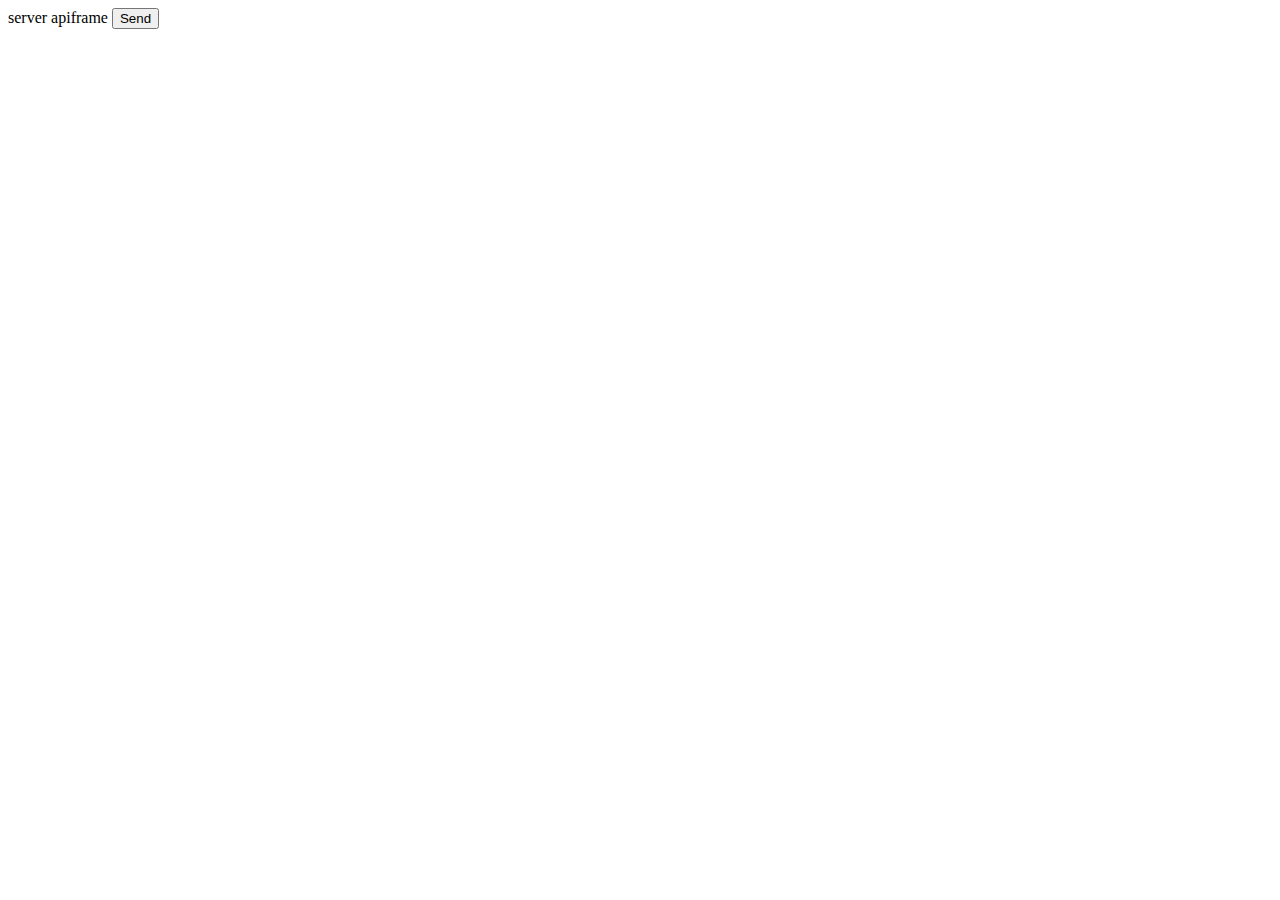
==== WebAPIForBoldchat/PostMessage/server.html @ badd15cc "Init Commit" ====
﻿<!DOCTYPE html>
<html>
<head>
    <title>server api frame</title>
    <meta charset="utf-8" />
    <script src="server.js"></script>
</head>
<body>
    server apiframe
    <input type="button" onclick="sendXHRReq('testing456')" value="Send" />
</body>
</html>
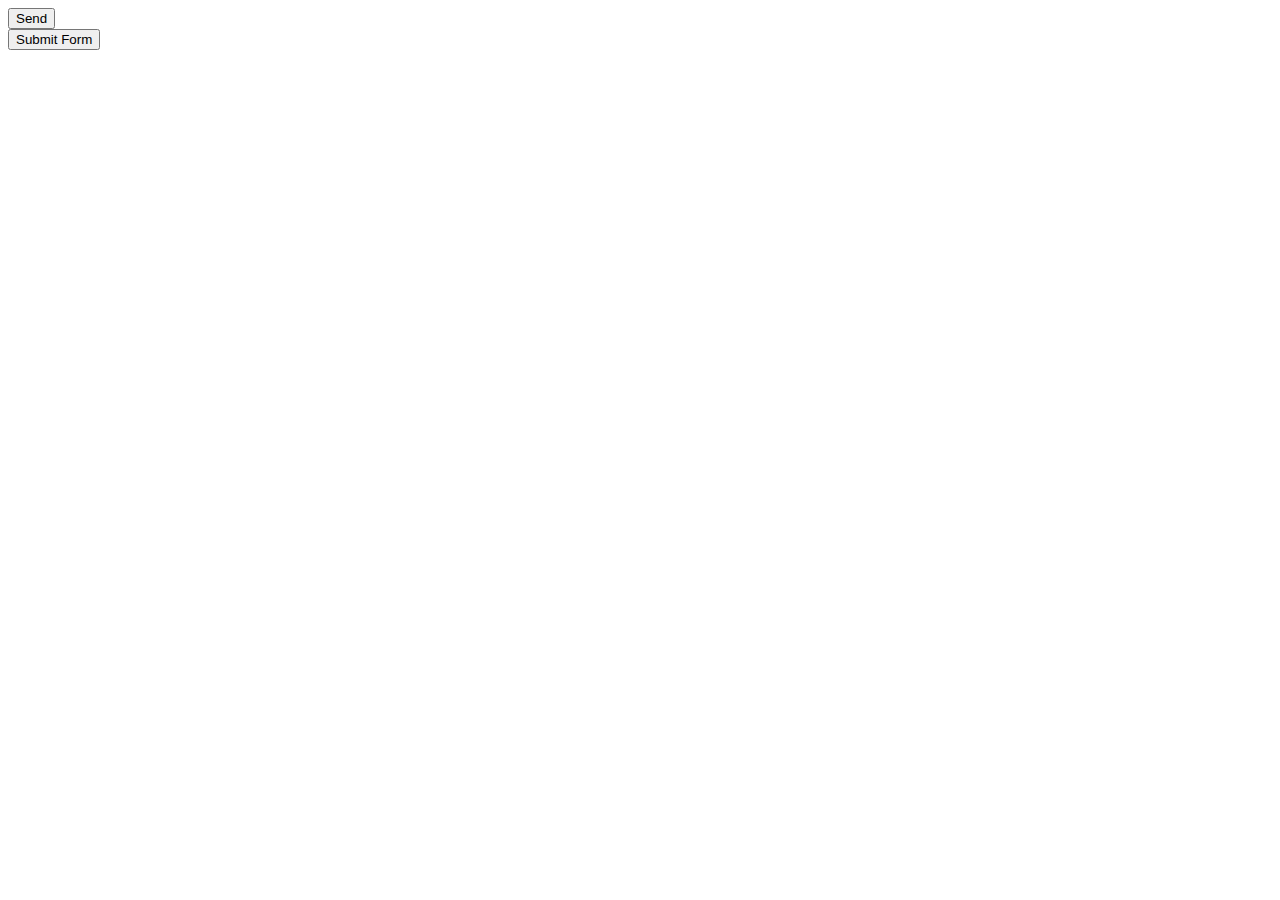
==== commit 21aca1fd: "Clean up" ====
--- a/WebAPIForBoldchat/PostMessage/server.html
+++ b/WebAPIForBoldchat/PostMessage/server.html
@@ -1,12 +1,18 @@
 ﻿<!DOCTYPE html>
 <html>
 <head>
-    <title>server api frame</title>
+    <title>PGP Test Encrypted Retrieval</title>
     <meta charset="utf-8" />
     <script src="server.js"></script>
 </head>
 <body>
-    server apiframe
-    <input type="button" onclick="sendXHRReq('testing456')" value="Send" />
+    <input type="button" onclick="sendXHRReq()" value="Send" />
+    <form method="post" action="../api/pgp" onsubmit="return sendXHRReq(this);">
+        <input type="hidden" id="encryptionKey" name="encryptionKey" value="-----BEGIN PGP PUBLIC KEY BLOCK-----\r\nVersion: BCPG v1.50\r\n\r\nmQENBFi93mwDCACXYTskZy5oOboVEKSaDLDIHYOaPFH4xqMtXmv134P3dQn9pCtF\r\nng6kfO76Fes5FzZ0j4aIfKF6wlzkRJ63p/5z6NL1Gp8hHV5pR24LcF/0FWdMcweN\r\nWw/YcH2u1kg79h21hq4sW2BRQskOWNBkC3EAT9mbkpnmfQVqVRZfFzw7hvVsmt5R\r\npnxxP3rd6m97TmCiTU9WRufGciEmUcK7PLpuvAojmdnfTxBHcl8fyeDZ+OeGwu5E\r\nCOv47kBV4r/MpKdUYycS2BnB149PGiQyU2cdsItfayERFUDuTPj2lg0uq92SMSO8\r\nKmo98SjEzMOWzVyTtJW5cF3IajstLxinsGTlABEBAAG0CGJvbGRjaGF0iQE3BBAD\r\nCgAhBQJYvd5sAhsDBAsJCAcGFQoIAgkLBAsJCAcGFQoIAgkLAAoJEKBpH1w+pRHZ\r\nWYUIAIM0Sb5BuW2fJMAGa6VnOwD+oLIgxbNrt1LJpf3cvDJPnEdt9cIVqifaJb0f\r\nl7Yun1JXLwA7HMPfD8S76Ejha38NUUc6BSdFClX1Gz5ARDObDVDK+m61RwLpYdXH\r\nwm0y23PkLC0XKN8K3c+d/HnZnZV5pezh5VI/vrZMhXhwenedtB03ahHooVSifBjE\r\nfKq7SRjuGxu5UOVnk/pth7l1+2eWwJQqhL1glv+2kQ728jc3eNCci+ODwQneU4M0\r\nTgJbvg3V2D6cq6tuvHJOTbJ+ckaN3t9wXCLCCag5TxWwmUvjC398H9UieIP+a8E+\r\nAOWm+gCJ75rXMpVntHzCIfE6MiK5AQ0EWL3ebAEIAMtOpCduTOw9TUgNto8EDcjt\r\nrM6PRp81A58pTUPlbUCsK5/YTgkCd2tGhnqbgzWraWDhcBX6uy78ete5bBrfi+N+\r\nctbP3pQbIgZUTQH8lrKSTRFL5MvVrTlVGTAt0CFrIRGiczcWWdh59d61QIZEbiXr\r\nSLK29AJcbSyWzC8f0Z+ZUq4a33c4lRfj+s7mLiBjWUxUQtaaL9mJreMSfw6eYXNV\r\nfrUItaR/pOvqnPTzb/wB+O0B2VnSYICWdvsRM4Vh+3d/JJxBKH8724+f5wvs3joZ\r\njtNxh0zTOMrw1k7k0+OFcAE+YI2WcbzsyeR4yZwhXxAcJlqvgbljXjtbngFaOfMA\r\nEQEAAYkBHwQYAwoACQUCWL3ebAIbDAAKCRCgaR9cPqUR2dbyB/4wFKiGL9WE0SZ9\r\n/0DKklaPqSECput2CJxa8pYYW0lF9q3f/r+mpGGqyk23SBsWt/qfBhbEW8501TiI\r\nSIkfjitOV/OqlUdGCidzBsTV5wOeCZW8fBlJ6jXsFGwYoZIwQTesFnMF8kLf+3ec\r\n5u8mAithzjaJiZksaL+j//M++cLSKhS6kOgA93lMLpJ4R3VeT+WqEusEi2M4WaFJ\r\n9icHaBe/3+khYnzx6QTeiNPDam4PSfOak4dotyQTChhR6Z8Mz9ATbX84I1WeiHNz\r\nYvJdp2gCrRR2prDJ2+sVUYmNCNBKiIVZkHmhq3SOyZLOoAatRWCO2uH2PrP1249d\r\ntNxKuQwo\r\n=GgWM\r\n-----END PGP PUBLIC KEY BLOCK-----" />
+        <input type="hidden" id="signingKey" name="signingKey" value="-----BEGIN PGP PRIVATE KEY BLOCK-----\r\nVersion: Keybase OpenPGP v1.0.0\r\n\r\nxcFGBFi93cgBBADLFvecEq3YNhW0PLYxjL+D07Pl+Sf5gp3K4APrhD/zOyFw7Sbn\r\nTqyG83UUB9fPau+NrnzrSsu30/VNYAwLg59CGushOR3X+uqOEY+7IUS19Zg0o7Bk\r\nmzJp7vfbwot2dQ+npPNGM9QAOrVpBZoXmMhSOXbCsiNCVjHlWnCW/4DDzwARAQAB\r\n/gkDCLEUzlxzH8wgYNRB2UjaI1p9jI0KUpcmpAI2Q3sCLd37xLKoWrkYgkqEP3wD\r\nrqmcmyeFfkgb0+r7bHVKz3jJaNZEKAU10T4IYRjN+KdGE0bXqkTbsjRSJLT7B+NM\r\nqTqJKaug0tS0DImcSGkdVpu2jY0X4cYqAYat1/C+MENsrOVqKZU5jNgV/Znpmd1V\r\ncoTgs5XBL3vH1c+tFk4qQmZmoYnRVcVbCncYnQqJ2R9oIrJ4bqp6MClcYVnRpoF2\r\nzuTR0EiEX0NbzlfbGGCTJIgQmoVXdcJOlOEUFFJsg9RN9rYBCSaUHOQgS/EeRebi\r\nl9bDP954Vod8zZ+/sHYfyjUPkKBAKRE8q9WmXthh1AzZ6cTLvIM/wqvViOZwFm1k\r\nwzcfanW5EvJ20NRSFEGLBleuOzZ+SxJJ1OtyXrUaKposm15nNCPg1iRgrvyWEjuD\r\noe94v2Np5IMM7fTG3HRxEGVRVK/rWNPb9ScGS6cmAnu0zlakJO5L9RbNDmJiYmIg\r\nPGJiYkBiYmI+wq0EEwEKABcFAli93cgCGy8DCwkHAxUKCAIeAQIXgAAKCRC023L5\r\n7xGycJBnBACi1wwPyv3LP9UZtW8Oqyce8OFGF8ja3/R2yBJMRbyq6ZqYjWNPOw5f\r\nAXfAZ4l23DI2q8uW5J0dIpU1Yf1B4oeY+GHARdfZIPoKZyiyUtARPBlI+P7VJ1UE\r\nLMk427+pm7zgZbuFU2pYKl4Ttj/8KGLQcgKrK0fy0DyUFaJJ+ynJwcfBRgRYvd3I\r\nAQQArt6WZPLI+tla4LxmGCl9K2Tyig2I7WNwymsQDEt/131179GqN+JSlPZeTuo+\r\naE9Lr+dN6FIwOvYDoHIK+Ngc2+0JmbF9RP+JfYdcs8I3RYCvx/zz3tt2Ochctyb7\r\nALluixqXX0YNYyf5Yhmq7clBjk0Zg1BW1btUcpXd+otNqMcAEQEAAf4JAwjCcB34\r\nJQGzOmB+hACWC4AVR4D3jbytyvzu5e4em1zC4mefN0D1IKiL9613Lu1viEI7vA5m\r\nQmutU5EMTjLj4Nbppg8qX1wxSzLw3HAWU/LiGPdqIxCz6P0zOLgThLPymNFdbhCV\r\nOmbt7TC+iLGneYJwUy/GGOSc7TSwvlHm2jxSgfUUmd5vDIo9US3FWf4dmdAxNGHY\r\nRZkHxGeKNgjgDNtxubkUpPPnuv0xbNh/JupqoQgBdTh+0vYb0nDxDHRG1ktwIVAP\r\n4MYM9GH1iqIhWb09/SauJiwsXZCA5AyRfZcdQNrKt3JD5ug77p4ada49tKzSMx5H\r\nR3xw1AcvNLWNv/luiZAh/4NnYblFc8KHCSzb+yMSRG69T5HeIXvIBkIWjG2HrLln\r\nG+1luGxOQHByEldAqozxr3lz0df7sIAlfZCq8zdZBbf7rf3XCmzITMkLg552Fe46\r\nyZBXOUlvTcLuNBYgFEGeRX87Ubt8T49SCpcAjb4r3zU3wsCDBBgBCgAPBQJYvd3I\r\nBQkPCZwAAhsuAKgJELTbcvnvEbJwnSAEGQEKAAYFAli93cgACgkQOTMVUYbramT9\r\ntQP+PRqRKkR83Bp5r9b693WEttXi3wFHgEpuFkPgqIaYxsniIuY4upyJt4Nrdnxq\r\nraNEsHdICZCke17dh+Zhx0JRDZXwTzdiWLkbCMQbTaY0cawHauZ5cPelIT8mwp4G\r\nb/uPfKU7eYCw4+YDD554gB5JXdjtrIw1uqR2htvEwWUuxmeFuAQAiI5IiYhTRWCM\r\nhSvbW03CstEKaOGESmeVKk+HBDh5BXCAqEEgN8AkW4TEOMX5sMEvgcQwIRV+CfLl\r\nY2VToAWrr2qnH5GuyJFOg0sbXw7ZyFCnmbYPoTm19av/ZvR+mDhchshhEtUVUgyD\r\nhml54Ej36XYR8UiDrgNhnZZtKCzGzsLHwUYEWL3dyAEEAPo6R20AzlVNeLyRkJQL\r\n5LwknuYQwBVlg4eKokpM4pmQFot3CxsB+iLYJTXwm3HV020sP/xfTL84EvVlzZSZ\r\nxb/L+cH+CRmQF29m+aNkf0IpmTrK4Z5AODgA2lFPKp3mgIVyr5kSvJ3rlYr9Rfpe\r\nc5N+xeXg1BHkmo0TmaWe81OnABEBAAH+CQMIM8p9ClwUGXpgjTwZqacGEtv7FZ5v\r\n/NEi24RzsRLSyNrH5wyjt12KVxIH2EJoPWqVQy2uqf91JwwvxECkJ9I2IWGtEONu\r\nY6DReKK1+G71Ew8d2SUWEUL/INvECzOkDQwrGlBv1eZSExavFvLQFTggFghM8hcQ\r\neXFYq3DUe75JZjo4sMw3I1/xsFCGVQhWYuKPm/x9wB0hmb8JbICJciqIiTqh8fjH\r\nTdJLWzdGDuIfNGxUSVm8udU1koPdRA1K2zlTDlaHAYxbjGqWetmkkupwY6vP21CH\r\nQNt7kqU4XHL2+w8dhOJhKz35jBJyANNDFSo78wp3fVeH/hwIHuWHA4dVrlCdwkAm\r\nIl7XFdH4GF3VGxwtfV9GYzwJ3yHJRvGkHc04qct1yB7pqut1OKm5Mb6uElbHm55V\r\noInDOiKuh6EL50IjMi6yzY9e9xxSI8ngk5aSwJGO3K7DZm2/JTbxt+wyTAQbZwEz\r\nbvlTA2DnIlVyXbRLTWQSLsLAgwQYAQoADwUCWL3dyAUJDwmcAAIbLgCoCRC023L5\r\n7xGycJ0gBBkBCgAGBQJYvd3IAAoJEEj6+xza72CpTbgD/iYPQvqIEw1xiS1cXjF7\r\n4rX9/JGAPSWxL3iJbEKee6mydctbtJLE9HJiiei2dI9plqRGlSGNEi1w/6xyZ62J\r\nIuySwHKh8ZS0ZBZZQNIhhZatCqufnsDFw7UUfKJ2yaT9pMv9VW+3lhvH63O78qsL\r\n6X4mQX3cpKUZtm09pfJm2hOxE6wD/2rDqZmCTAzTr10HX7WUyltoeV9jcpbVvqJJ\r\nRsamE6S1gO5uE84E6zfDrSCEfjMs2hxWT6BEMKh4mJi+mrfbtc6cVIr5aMXEC2Kn\r\nMdypQjpZK5MN0XvWkKeyEAZTwnty0TYTtBKoA8jd/aC7JdR+5/cBjI8zjOwH6ztL\r\nf+5wT7zL\r\n=tSdx\r\n-----END PGP PRIVATE KEY BLOCK-----" />
+        <input type="hidden" id="password" name="password" value="12345" />
+        <input type="hidden" id="secureParameters" name="secureParameters" value="VisitorKey=&Expiration=&URL=&ReferrerURL=&VisitRef=&VisitName=&VisitInfo=&VisitEmail=&VisitPhone=&InitialQuestion=&CustomURL=&customField_tag=&customField_text2=&customField_dropDownMenu=" />
+        <input type="submit" value="Submit Form" />
+    </form>
 </body>
 </html>
